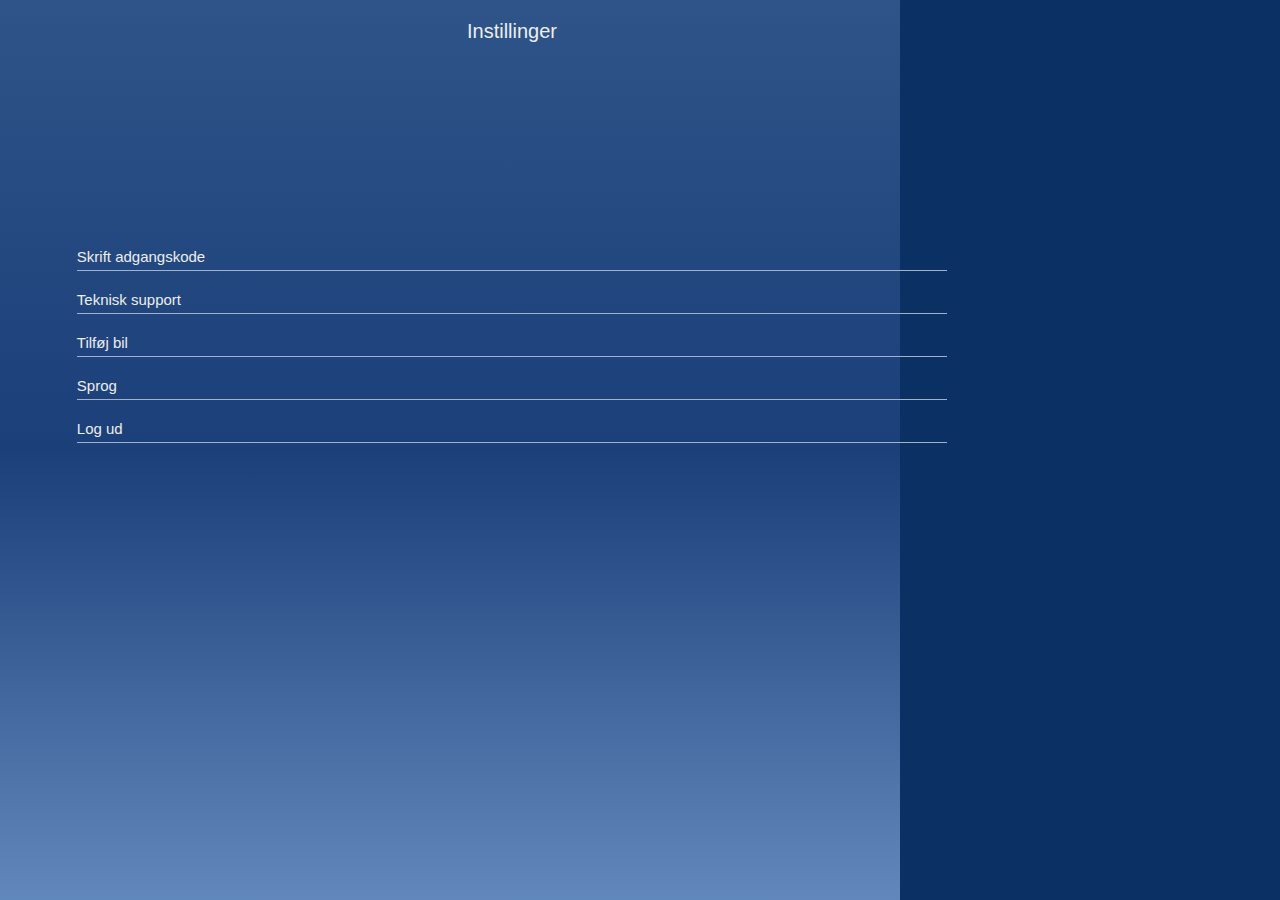
==== driveclever_menu/index.html @ 06ae3754 "Menu" ====
<!DOCTYPE html>
<html lang="en" dir="ltr">
  <head>
    <meta charset="utf-8">
    <meta name="viewport" content="width=device-width, initial-scale=1">
    <link rel="stylesheet" href="style.css">
    <script src="javascript.js" type="text/javascript"></script>
    <link href="https://fonts.googleapis.com/css?family=Open+Sans:300,300i,400,400i,600,600i,700,700i,800,800i&display=swap" rel="stylesheet">

  <title>Drive Clever</title>
  </head>
  <body>

  <nav>
<ul class="nav-links">

<div class="instillinger"><h1>Instillinger</h1></div>

  <section class="menu">

<div class="indryk">Skrift adgangskode</div>
<div class="indryk">Teknisk support</div>
<div class="indryk">Tilføj bil</div>
<div class="indryk">Sprog</div>
<div class="indryk">Log ud</div>

</section>

</ul>
<div class="burger">
  <div class="line1"></div>
  <div class="line2"></div>
  <div class="line3"></div>
</div>

  </nav>

  <script src="js.js" type="text/javascript"></script>

  </body>

</html>
---- driveclever_menu/style.css ----
*{
  padding: 0px;
  margin: 0px;
  box-sizing: border-box;
}

body{
  background-color: #0B3063;
  background-image: linear-gradient(rgb(46, 84, 137), rgba(73, 107, 186, 0.26), rgba(124, 163, 216, 0.76));
  background-size:100vh 100vh;
  background-repeat: no-repeat;
  color: #ededed;
  font-family: 'Open Sans', sans-serif;
  font-size: 15px;
  }

main{
  display: flex;
  flex-direction: column;
  margin-left: auto;
  margin-right: auto;
  min-height: 100vh;
  width: 100%;
  background-image: linear-gradient(rgb(46, 84, 137), rgba(73, 107, 186, 0.26), rgba(124, 163, 216, 0.76));
}

/*navigation*/

.burger{
	display:none;
	cursor:pointer;
}

.burger div:hover{
	cursor:pointer;
	background-color:#82B5BE;
}

.burger div{
	transition:all 0.3s ease;
}

.nav-links a:hover{
	font-weight:normal;
}


.menu-container{
  display: flex;
  justify-content: center;
  margin-top: 0%;
  width: 90%;
}

.menu{
  display: flex;
  justify-content: flex-start;
  align-items: flex-start;
  flex-direction: column;
  width: 85%;
  margin-top: 20%;
  margin-left: auto;
  margin-right: auto;
}

.instillinger{
  display: flex;
  justify-content: center;
  margin-top: 20px;
  align-items: center;
  width: 100%;
}

h1{
  font-size: 20px;
  font-weight: 500;
}

.linjer{

}

@media screen and (max-width:1921px)
{

	nav{
	/*display:flex;
	justify-content:space-between;
	align-items:center;*/
	min-height:8vh;
	font-family:'Montserrat', sans-serif;
}

	.nav-links	{
  display:inline-table;
	width:80%;
	}

	/*.nav-links li{
	list-style:none;
	display:inline;
	}

	.nav-links a{
  color: #ffffff;
	text-decoration:none;
	letter-spacing:0px;
	padding:2% 2%;
	align-content: center;
	}

	nav li{
  max-width: 200px;
	display:inline-block;
	list-style-type:none;
	text-decoration:none;
	}

	nav li a{
    display: inline-block;
    max-width: 200px;
		min-width: 200px;
    color: #353535;
		align-items:center;
		justify-content: space-around;
	}*/

  .indryk{
    padding-bottom: 5px;
    margin-bottom: 20px;
    border-bottom: solid 1px #a2b2c9;
    width: 100%;
  }


	/*end of media screen 1921*/
}

@media screen and (max-width:768px)
{

ul.nav-links.nav-active{
		height: 100%;
    max-width: 100%;
    overflow: visible;
		position:absolute;
	}

	nav{
		overflow-x:hidden;
	}

	.nav-links{
		position:absolute;
		left:0px;
		height:100vh;
		top:0vh;
    background-color: #436295;
		display:flex;
		flex-direction:column;
		align-items:center;
		transform:translateX(-100%);
		transition:transform 0.5s ease-in;
    border-right: 0.1px solid #0B3063;
		margin:0px;
		max-width:100%!important;
		overflow-x: hidden;
	}

	.nav-links li{
		margin:0px;
		padding:2%;
    color: #ffffff;
	}

	.nav-links a{
		padding:2%;
		height:inherit;
	}

	.burger{
		display:block;
		padding-right:6.6vh;
		overflow-y:hidden;
	}


  .line1{
    width: 20px;
    background-color: #ffffff;
    height: 2px;
    margin: 5px;
    transition: all 0.3 ease;
  }

  .line2{
    width: 20px;
    background-color: #ffffff;
    height: 2px;
    margin: 5px;
  }

  .line3{
    width: 20px;
    background-color: #ffffff;
    height: 2px;
    margin: 5px;
  }


	/* end of media screen 768 */

.nav-active{
	transform:translateX(0%);
}


.toggle .line1{
	transform:rotate(-45deg) translate(-4px,6px);
}

.toggle .line2{
	opacity:0;
}

.toggle .line3{
	transform:rotate(45deg) translate(-4px,-6px);
}

/*navigation færdig*/
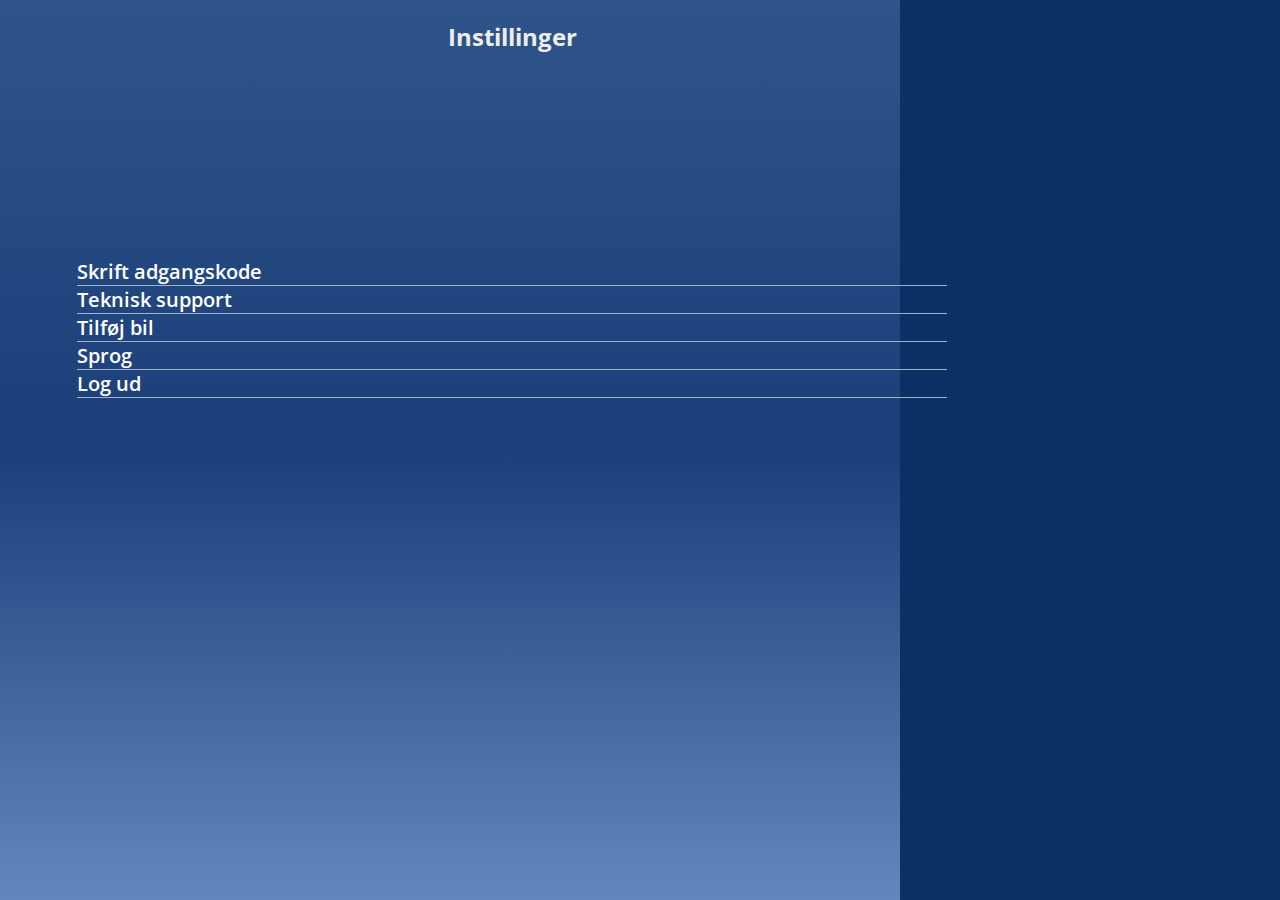
==== commit adf95240: "husk at følge styleguide piger ;)" ====
--- a/driveclever_menu/index.html
+++ b/driveclever_menu/index.html
@@ -18,11 +18,11 @@
 
   <section class="menu">
 
-<div class="indryk">Skrift adgangskode</div>
-<div class="indryk">Teknisk support</div>
-<div class="indryk">Tilføj bil</div>
-<div class="indryk">Sprog</div>
-<div class="indryk">Log ud</div>
+<div class="indryk"><a href="#"><h2>Skrift adgangskode</h2></a></div>
+<div class="indryk"><a href="#"><h2>Teknisk support</h2></a></div>
+<div class="indryk"><a href="#"><h2>Tilføj bil</h2></a></div>
+<div class="indryk"><a href="#"><h2>Sprog</h2></a></div>
+<div class="indryk"><a href="#"><h2>Log ud</h2></a></div>
 
 </section>
 
@@ -33,6 +33,9 @@
   <div class="line3"></div>
 </div>
 
+<section class="search">
+	<div class="searchIcon"></div>
+</section>	  
   </nav>
 
   <script src="js.js" type="text/javascript"></script>
--- a/driveclever_menu/style.css
+++ b/driveclever_menu/style.css
@@ -29,6 +29,7 @@
 .burger{
 	display:none;
 	cursor:pointer;
+	width:20px;
 }
 
 .burger div:hover{
@@ -72,8 +73,13 @@
 }
 
 h1{
-  font-size: 20px;
-  font-weight: 500;
+  font-size: 24px;
+  font-weight: 700;
+}
+
+h2{
+	font-size:20px;
+	font-weight:600;
 }
 
 .linjer{
@@ -88,7 +94,7 @@
 	justify-content:space-between;
 	align-items:center;*/
 	min-height:8vh;
-	font-family:'Montserrat', sans-serif;
+	font-family: 'Open Sans', sans-serif;
 }
 
 	.nav-links	{
@@ -126,12 +132,15 @@
 	}*/
 
   .indryk{
-    padding-bottom: 5px;
-    margin-bottom: 20px;
+   
     border-bottom: solid 1px #a2b2c9;
     width: 100%;
-  }
-
+	  font-size:20px;
+  }
+	.indryk a {
+		text-decoration: none;
+		color: #FFFFFF;
+	}
 
 	/*end of media screen 1921*/
 }
@@ -228,3 +237,4 @@
 }
 
 /*navigation færdig*/
+}